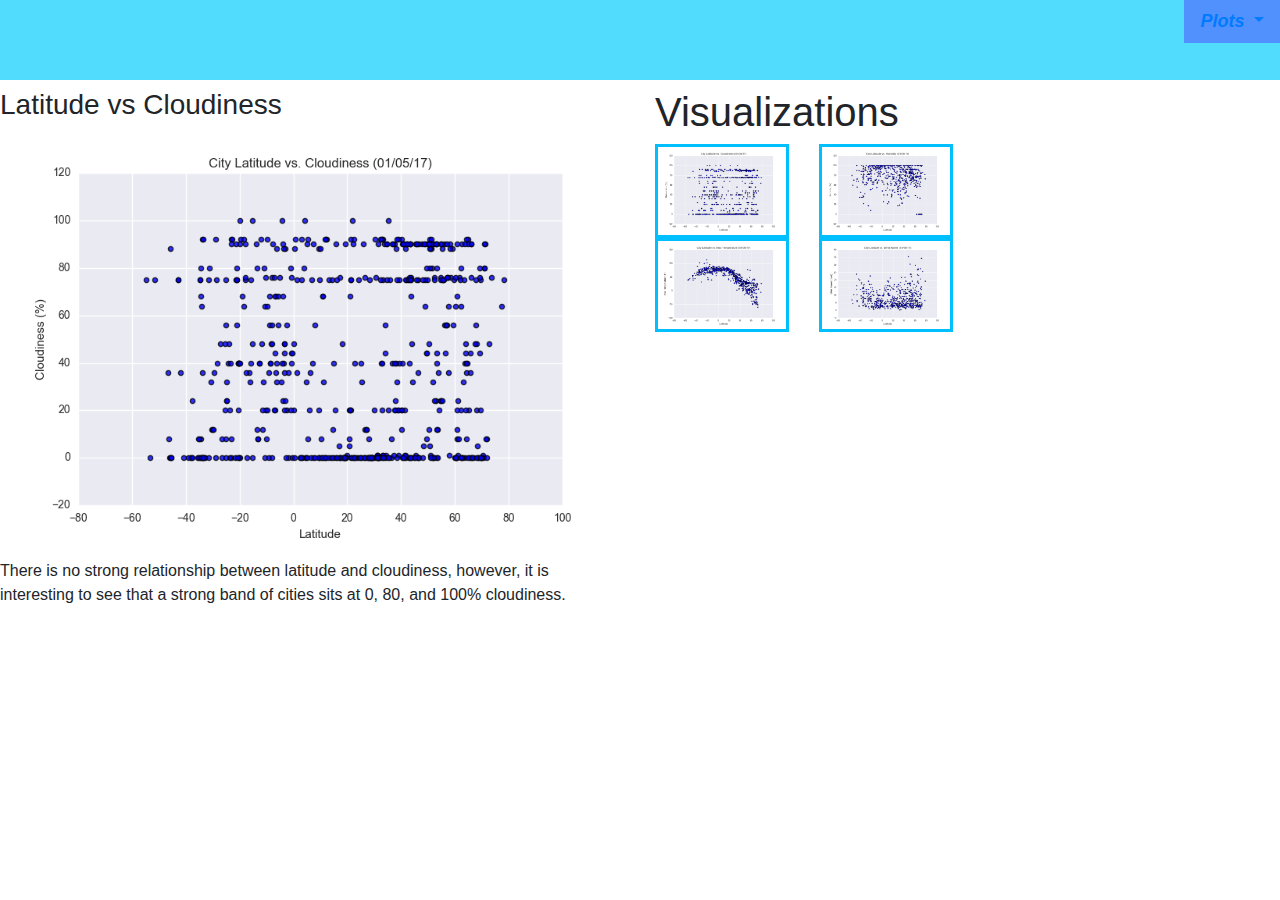
==== cloudiness.html @ 43d0efe3 "until Dropdown menu" ====
<!DOCTYPE html>
<html lang="en">

<head>
  <meta charset="UTF-8">
  <title>CSS Review</title>
  <link rel="stylesheet" href="reset.css">
  <link rel="stylesheet" href="styles.css">

  <!-- Bring in our bootstrap stylesheet -->
  <link rel="stylesheet" href="https://stackpath.bootstrapcdn.com/bootstrap/4.3.1/css/bootstrap.min.css" integrity="sha384-ggOyR0iXCbMQv3Xipma34MD+dH/1fQ784/j6cY/iJTQUOhcWr7x9JvoRxT2MZw1T" crossorigin="anonymous">
</head>
  <div class="navbar">
    <ul class="nav navbar-nav navbar-right ">
      <li class="dropdown">
        <a href="#" class="dropdown-toggle" data-toggle="dropdown" role="button" aria-haspopup="true" aria-expanded="false">Plots <span class="caret"></span></a>
        <ul class="dropdown-menu">
          <li><a href="lat.html.html">Max Temp</a></li>
          <li><a href="humidity.html.html">Humidity</a></li>
          <li><a href="cloudiness.html.html">Cloudiness</a></li>
          <li><a href="wind.html.html">Wind Speed</a></li>
        </ul>
      </li>
    </ul>

  </div>  
<body>
    <header class="header"> <h1>    </h1>  </header>
    <main>
      <!-- This is column 1 of 3 -->     
      <div class="row">
        <div class="col-md-6">
          <div class="box">
            <h3>Latitude vs Cloudiness</h3>
            <img src="/Resources/Max_Temp&Cloudiness.png">
            <p>There is no strong relationship between latitude and cloudiness, however,
               it is interesting to see that a strong band of cities sits at 0, 80, and 100% cloudiness.
            </p>
          </div>
        </div>  
                
        <div class="col-md-6">
          <h1>Visualizations</h1> 
          <div class="row">          
            <div class="col-md-3">     
              <div class="box1">    
                <a href="cloudiness.html"> <img src="/Resources/Max_Temp&Cloudiness.png" alt="">
               </a>
              </div>
            </div>  
            <div class="col-md-3"> 
              <div class="box1">  
                <a href="humidity.html"> <img src="/Resources/Max_Temp&Humidity.png" alt="">
                </a>
              </div>
            </div>  
          </div> 
          <div class="row">          
            <div class="col-md-3">     
              <div class="box1">    
                <a href="lat.html"> <img src="/Resources/Max_Temp&Lat.png" alt="">
                </a>
              </div>
            </div>  
            <div class="col-md-3"> 
              <div class="box1">  
                <a href="wind.html"> <img src="/Resources/Max_Temp&Wind Speed.png" alt="">
                </a>
              </div>
            </div>  
          </div> 
        </div>           
      </div>         
    </main>
  
</body>

</html>
---- styles.css ----
/* Add your styles here */
body{
    background: #5191fd

}
.header h1 {
    text-align:left;
    size: px;
    padding:40px;
    margin:10;
    color:blue;
    font-size: xxx-large;
    background: #51dbfd
}
.navbar{
    float: right;   
    cursor: pointer; 
    background: #5191fd;
    padding:3px;
    font-style: italic;
    font-weight: bolder;
    font-size: large;
    top: 1%;
    text-decoration: none; 
  }

 #myList{
    background-color: #5191fd;
    padding: 10px;
    font-size: 16px;
    border: none;
    cursor: pointer;
  }
  .box1 {
      padding: 3px;
      color: #fff;
      background: deepskyblue;
  }
  img{ 
    width: 100%; 
    height: 100%; 
    }
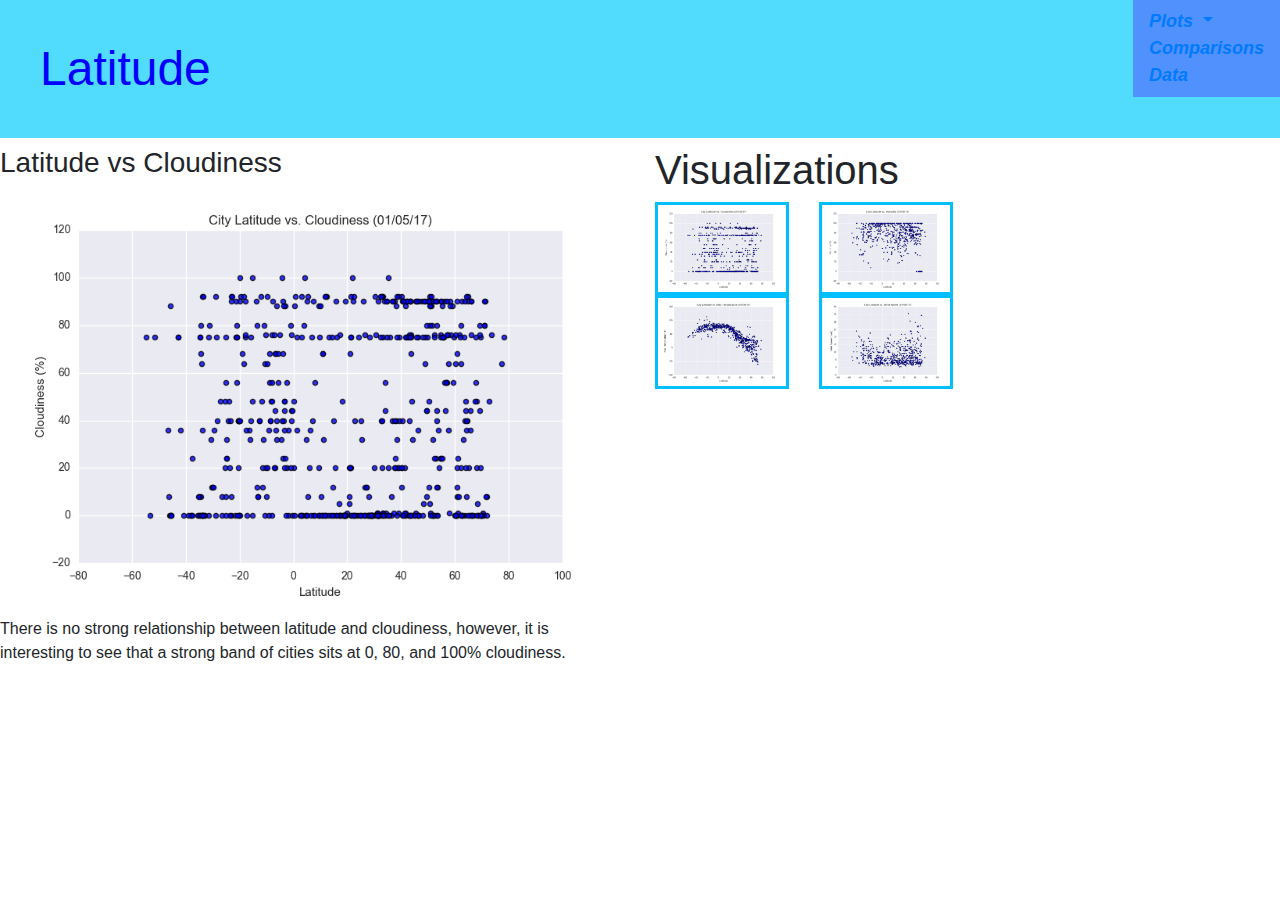
==== commit 93009f65: "final version" ====
--- a/cloudiness.html
+++ b/cloudiness.html
@@ -1,31 +1,30 @@
 <!DOCTYPE html>
 <html lang="en">
-
-<head>
-  <meta charset="UTF-8">
-  <title>CSS Review</title>
-  <link rel="stylesheet" href="reset.css">
-  <link rel="stylesheet" href="styles.css">
-
-  <!-- Bring in our bootstrap stylesheet -->
-  <link rel="stylesheet" href="https://stackpath.bootstrapcdn.com/bootstrap/4.3.1/css/bootstrap.min.css" integrity="sha384-ggOyR0iXCbMQv3Xipma34MD+dH/1fQ784/j6cY/iJTQUOhcWr7x9JvoRxT2MZw1T" crossorigin="anonymous">
-</head>
-  <div class="navbar">
-    <ul class="nav navbar-nav navbar-right ">
-      <li class="dropdown">
+    
+  <head>
+    <meta charset="UTF-8">
+    <title>Cloudiness </title>
+    <link rel="stylesheet" href="reset.css">
+    <link rel="stylesheet" href="styles.css">
+    <!-- Bring in our bootstrap stylesheet -->
+    <link rel="stylesheet" href="https://stackpath.bootstrapcdn.com/bootstrap/4.3.1/css/bootstrap.min.css" integrity="sha384-ggOyR0iXCbMQv3Xipma34MD+dH/1fQ784/j6cY/iJTQUOhcWr7x9JvoRxT2MZw1T" crossorigin="anonymous">
+    <div class="navbar">
+      <ul class="nav navbar-nav navbar-right ">
         <a href="#" class="dropdown-toggle" data-toggle="dropdown" role="button" aria-haspopup="true" aria-expanded="false">Plots <span class="caret"></span></a>
-        <ul class="dropdown-menu">
-          <li><a href="lat.html.html">Max Temp</a></li>
-          <li><a href="humidity.html.html">Humidity</a></li>
-          <li><a href="cloudiness.html.html">Cloudiness</a></li>
-          <li><a href="wind.html.html">Wind Speed</a></li>
-        </ul>
-      </li>
-    </ul>
-
-  </div>  
-<body>
-    <header class="header"> <h1>    </h1>  </header>
+        <li class="dropdown"></li>
+        <li><a href="comparison.html">Comparisons</a></li>
+        <li><a href="Data.html">Data</a></li>
+          <ul class="dropdown-menu">
+            <li><a href="lat.html">Max Temp</a></li>
+            <li><a href="humidity.html">Humidity</a></li>
+            <li><a href="cloudiness.html">Cloudiness</a></li>
+            <li><a href="wind.html">Wind Speed</a></li>
+          </ul>
+      </ul>
+    </div>  
+    <header class="header"> <h1>Latitude</h1>  </header>
+  </head> 
+  <body>
     <main>
       <!-- This is column 1 of 3 -->     
       <div class="row">
--- a/styles.css
+++ b/styles.css
@@ -1,4 +1,8 @@
 /* Add your styles here */
+<link rel="stylesheet" href="https://stackpath.bootstrapcdn.com/bootstrap/4.3.1/css/bootstrap.min.css" integrity="sha384-ggOyR0iXCbMQv3Xipma34MD+dH/1fQ784/j6cY/iJTQUOhcWr7x9JvoRxT2MZw1T" crossorigin="anonymous">
+
+
+
 body{
     background: #5191fd
 
@@ -31,6 +35,20 @@
     border: none;
     cursor: pointer;
   }
+  table, th, td {
+    border: 1px solid black;
+    border-collapse: collapse;
+    text-align: center;
+  }
+  thead{
+    font-family: Cambria, Cochin, Georgia, Times, 'Times New Roman', serif;
+    font-style: italic;
+    font-weight: bolder;
+    font-size: large;
+    top: 1%;
+    text-align: center;
+
+  }
   .box1 {
       padding: 3px;
       color: #fff;
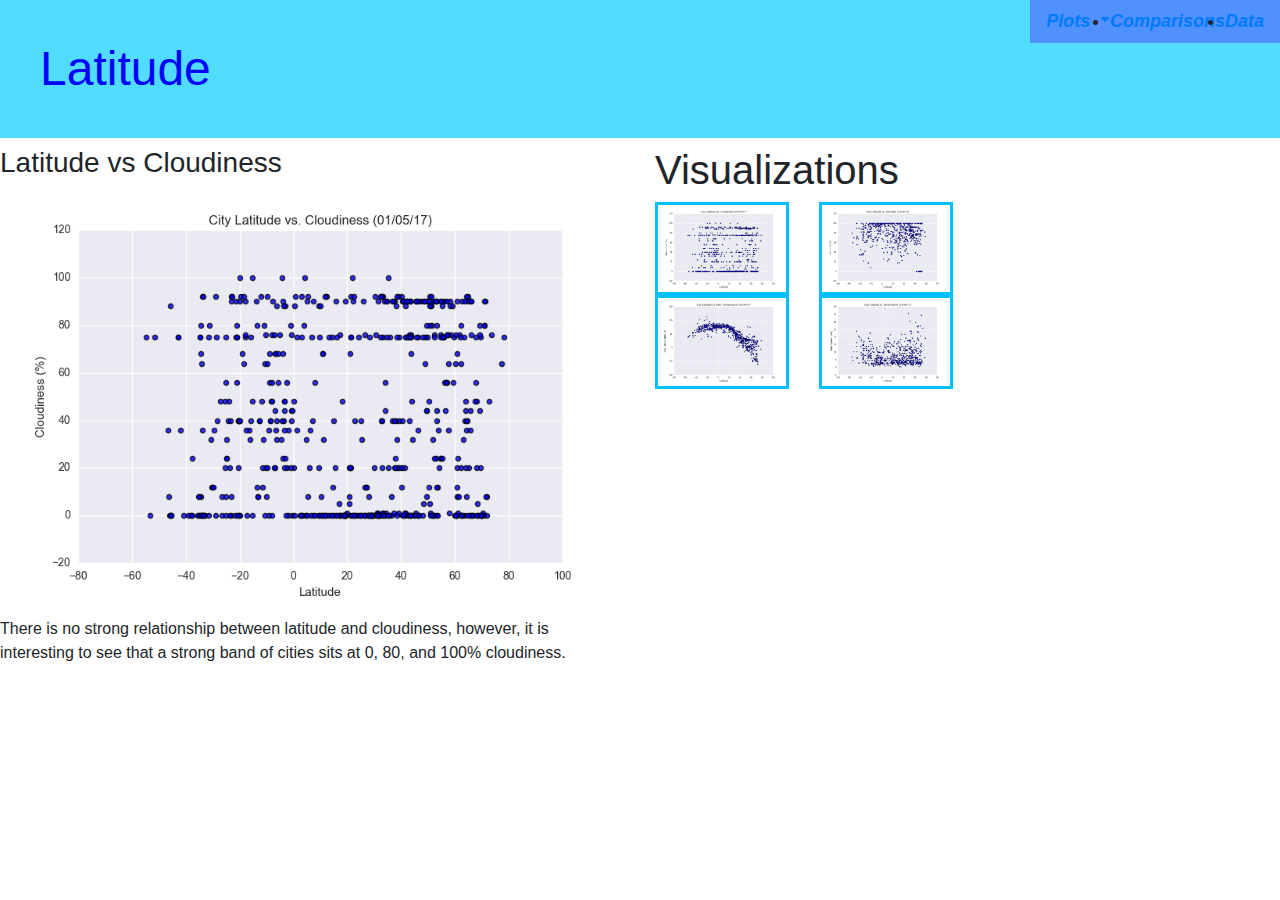
==== commit fddebe7b: "Dropdown menu has fixed" ====
--- a/cloudiness.html
+++ b/cloudiness.html
@@ -7,20 +7,23 @@
     <link rel="stylesheet" href="reset.css">
     <link rel="stylesheet" href="styles.css">
     <!-- Bring in our bootstrap stylesheet -->
+    <script src="https://code.jquery.com/jquery-3.4.1.slim.min.js" integrity="sha384-J6qa4849blE2+poT4WnyKhv5vZF5SrPo0iEjwBvKU7imGFAV0wwj1yYfoRSJoZ+n" crossorigin="anonymous"></script>
+    <script src="https://cdn.jsdelivr.net/npm/popper.js@1.16.0/dist/umd/popper.min.js" integrity="sha384-Q6E9RHvbIyZFJoft+2mJbHaEWldlvI9IOYy5n3zV9zzTtmI3UksdQRVvoxMfooAo" crossorigin="anonymous"></script>
+    <script src="https://stackpath.bootstrapcdn.com/bootstrap/4.4.1/js/bootstrap.min.js" integrity="sha384-wfSDF2E50Y2D1uUdj0O3uMBJnjuUD4Ih7YwaYd1iqfktj0Uod8GCExl3Og8ifwB6" crossorigin="anonymous"></script>
     <link rel="stylesheet" href="https://stackpath.bootstrapcdn.com/bootstrap/4.3.1/css/bootstrap.min.css" integrity="sha384-ggOyR0iXCbMQv3Xipma34MD+dH/1fQ784/j6cY/iJTQUOhcWr7x9JvoRxT2MZw1T" crossorigin="anonymous">
     <div class="navbar">
-      <ul class="nav navbar-nav navbar-right ">
+      <ul class="nav navbar-nav navbar-right">
         <a href="#" class="dropdown-toggle" data-toggle="dropdown" role="button" aria-haspopup="true" aria-expanded="false">Plots <span class="caret"></span></a>
         <li class="dropdown"></li>
-        <li><a href="comparison.html">Comparisons</a></li>
-        <li><a href="Data.html">Data</a></li>
           <ul class="dropdown-menu">
             <li><a href="lat.html">Max Temp</a></li>
             <li><a href="humidity.html">Humidity</a></li>
             <li><a href="cloudiness.html">Cloudiness</a></li>
             <li><a href="wind.html">Wind Speed</a></li>
-          </ul>
+          </ul> 
       </ul>
+      <li><a href="comparison.html">Comparisons</a></li>
+      <li><a href="Data.html">Data</a></li>
     </div>  
     <header class="header"> <h1>Latitude</h1>  </header>
   </head> 
@@ -31,7 +34,7 @@
         <div class="col-md-6">
           <div class="box">
             <h3>Latitude vs Cloudiness</h3>
-            <img src="/Resources/Max_Temp&Cloudiness.png">
+            <img src="Resources/Max_TempCloudiness.png">
             <p>There is no strong relationship between latitude and cloudiness, however,
                it is interesting to see that a strong band of cities sits at 0, 80, and 100% cloudiness.
             </p>
@@ -43,13 +46,13 @@
           <div class="row">          
             <div class="col-md-3">     
               <div class="box1">    
-                <a href="cloudiness.html"> <img src="/Resources/Max_Temp&Cloudiness.png" alt="">
+                <a href="cloudiness.html"> <img src="Resources/Max_TempCloudiness.png" alt="">
                </a>
               </div>
             </div>  
             <div class="col-md-3"> 
               <div class="box1">  
-                <a href="humidity.html"> <img src="/Resources/Max_Temp&Humidity.png" alt="">
+                <a href="humidity.html"> <img src="Resources/Max_TempHumidity.png" alt="">
                 </a>
               </div>
             </div>  
@@ -57,13 +60,13 @@
           <div class="row">          
             <div class="col-md-3">     
               <div class="box1">    
-                <a href="lat.html"> <img src="/Resources/Max_Temp&Lat.png" alt="">
+                <a href="lat.html"> <img src="Resources/Max_TempLat.png" alt="">
                 </a>
               </div>
             </div>  
             <div class="col-md-3"> 
               <div class="box1">  
-                <a href="wind.html"> <img src="/Resources/Max_Temp&Wind Speed.png" alt="">
+                <a href="wind.html"> <img src="Resources/Max_TempWindSpeed.png" alt="">
                 </a>
               </div>
             </div>  
--- a/styles.css
+++ b/styles.css
@@ -15,9 +15,10 @@
     color:blue;
     font-size: xxx-large;
     background: #51dbfd
-}
+ }
 .navbar{
     float: right;   
+    text-align: center;
     cursor: pointer; 
     background: #5191fd;
     padding:3px;
@@ -26,6 +27,7 @@
     font-size: large;
     top: 1%;
     text-decoration: none; 
+    position: absolute; 
   }
 
  #myList{
